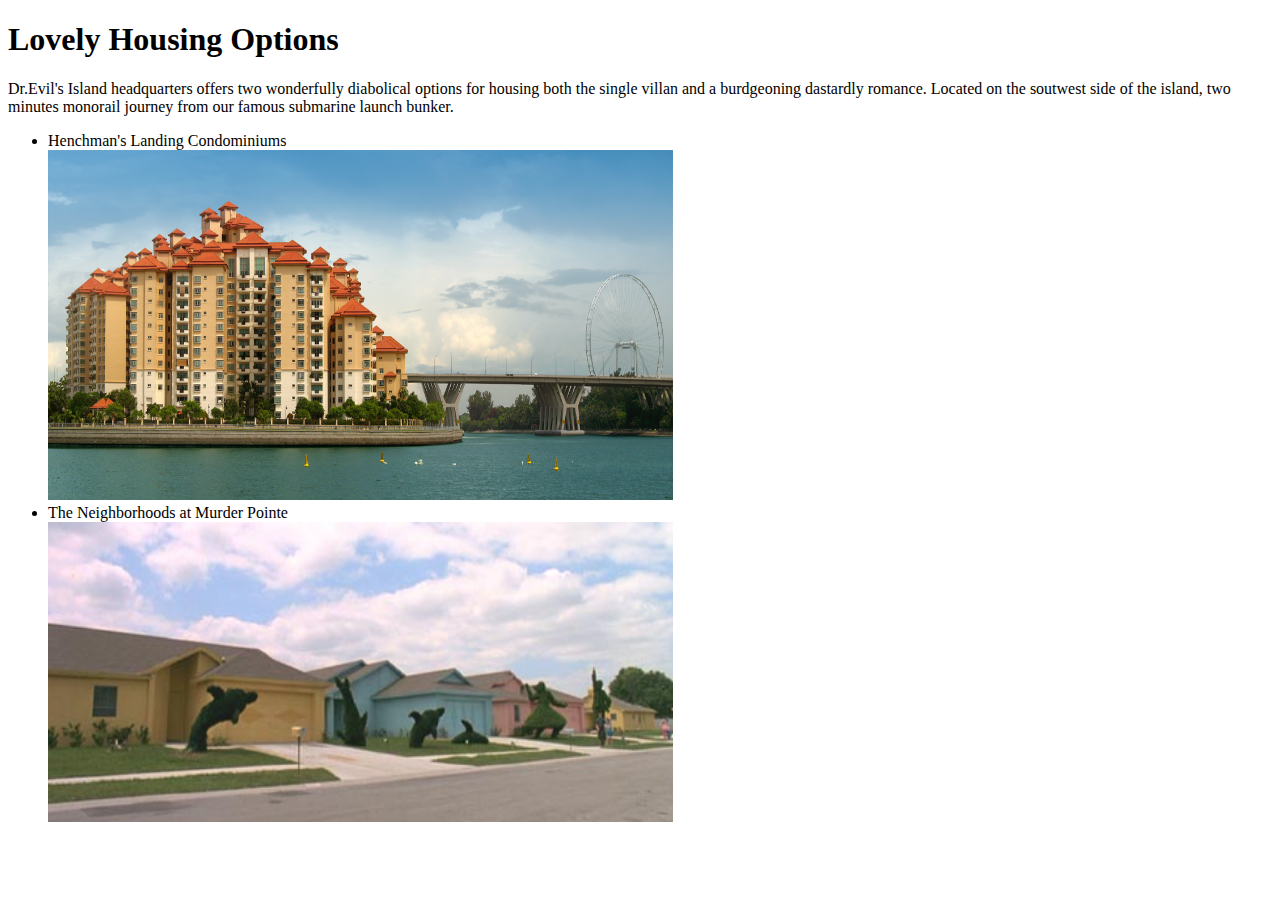
==== acc.html @ 358b89f9 "Acc.html html completed" ====
<!DOCTYPE html>
<html>
  <head>
    <title>HQ Accommodations</title>
    <h1>Lovely Housing Options</h1>
  </head>
  <body>
    <p>Dr.Evil's Island headquarters offers two wonderfully diabolical options for housing both the single villan and a burdgeoning dastardly romance. Located on the soutwest side of the island, two minutes monorail journey from our famous submarine launch bunker.</p>
    <ul>
      <li>Henchman's Landing Condominiums</li>
        <img src="img/condo.jpg" style="width:625px;height:350px;">
      <li>The Neighborhoods at Murder Pointe</li>
        <img src="img/house.jpg" style="width:625px;height:300px;">
    </ul>
  </body>
</html>
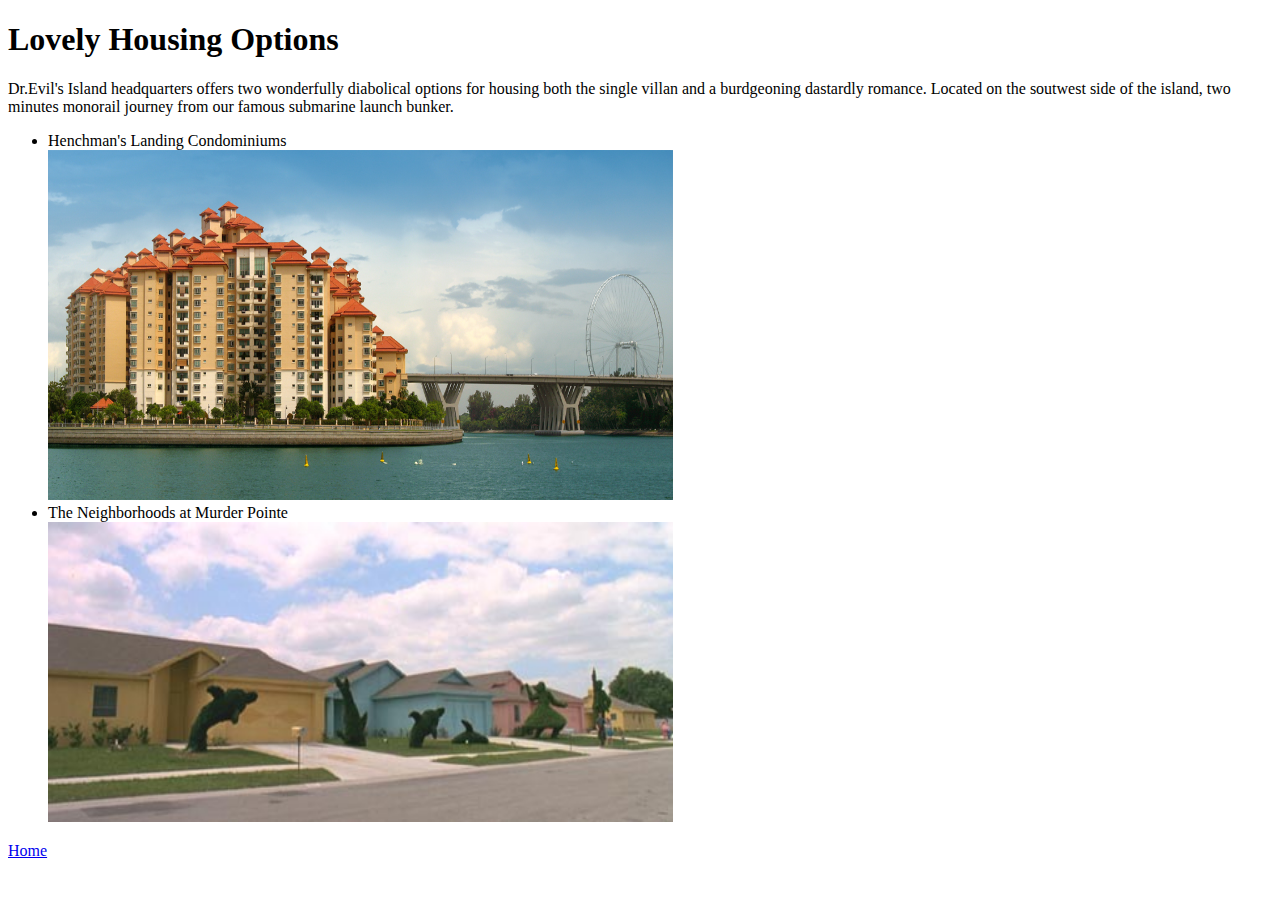
==== commit 2c6d6c05: "home links added to each page" ====
--- a/acc.html
+++ b/acc.html
@@ -12,5 +12,6 @@
       <li>The Neighborhoods at Murder Pointe</li>
         <img src="img/house.jpg" style="width:625px;height:300px;">
     </ul>
+    <a href="index.html">Home</a>
   </body>
 </html>
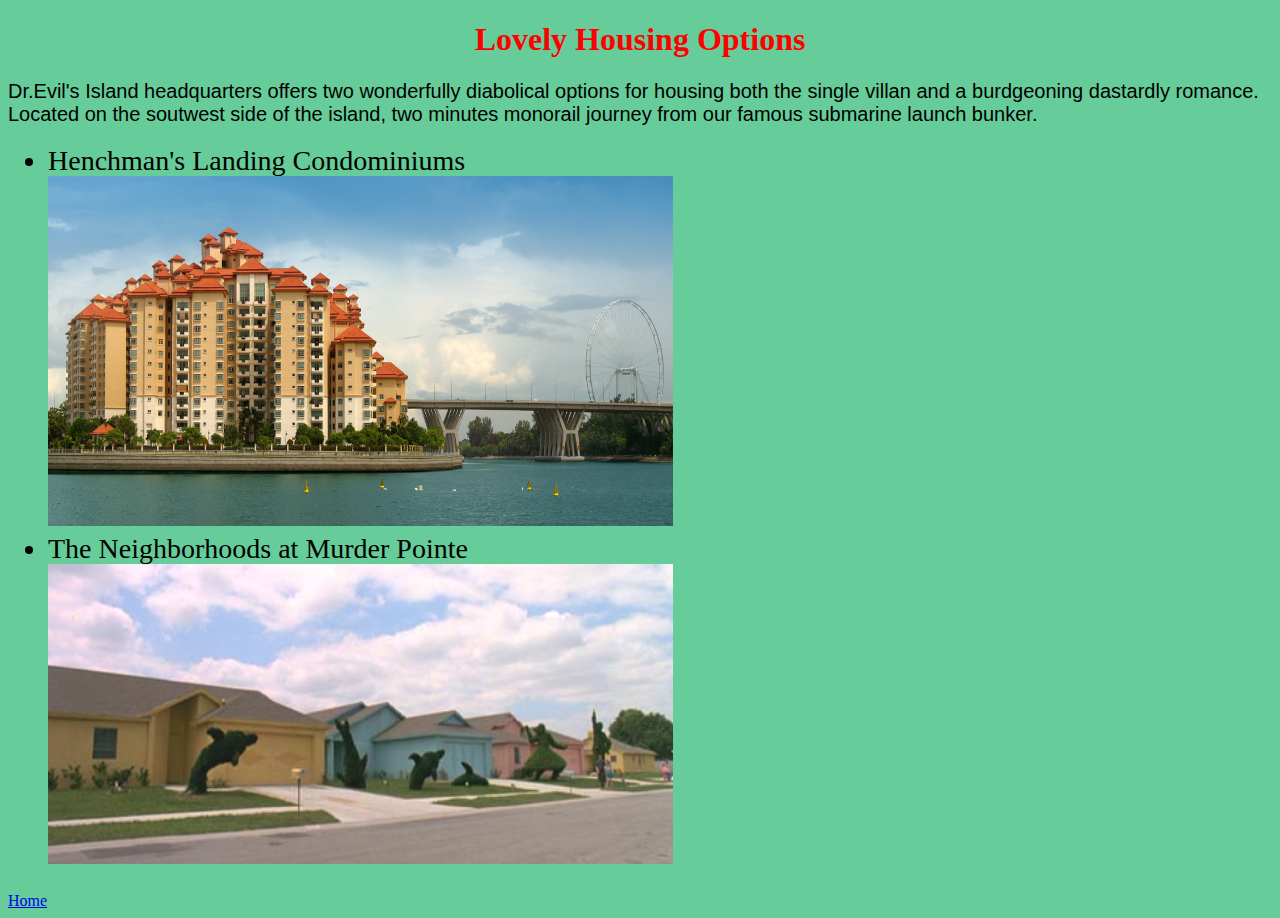
==== commit f0c52a3d: "css blanket added pre branch" ====
--- a/acc.html
+++ b/acc.html
@@ -1,6 +1,7 @@
 <!DOCTYPE html>
 <html>
   <head>
+    <link href="css/style.css" rel="stylesheet" type="text/css">
     <title>HQ Accommodations</title>
     <h1>Lovely Housing Options</h1>
   </head>
--- a/css/style.css
+++ b/css/style.css
@@ -0,0 +1,28 @@
+h1 {
+  color: red;
+  text-align: center;
+}
+
+h2 {
+  font-style: italic;
+  text-align: center;
+  font-weight: lighter;
+}
+
+p {
+  font-family: sans-serif;
+  font-size: 20px;
+}
+
+ul {
+  font-size: 20px;
+  line-height: 30px;
+}
+
+li {
+  font-size: 28px;
+}
+
+body  {
+  background-color: #66cc99;
+}
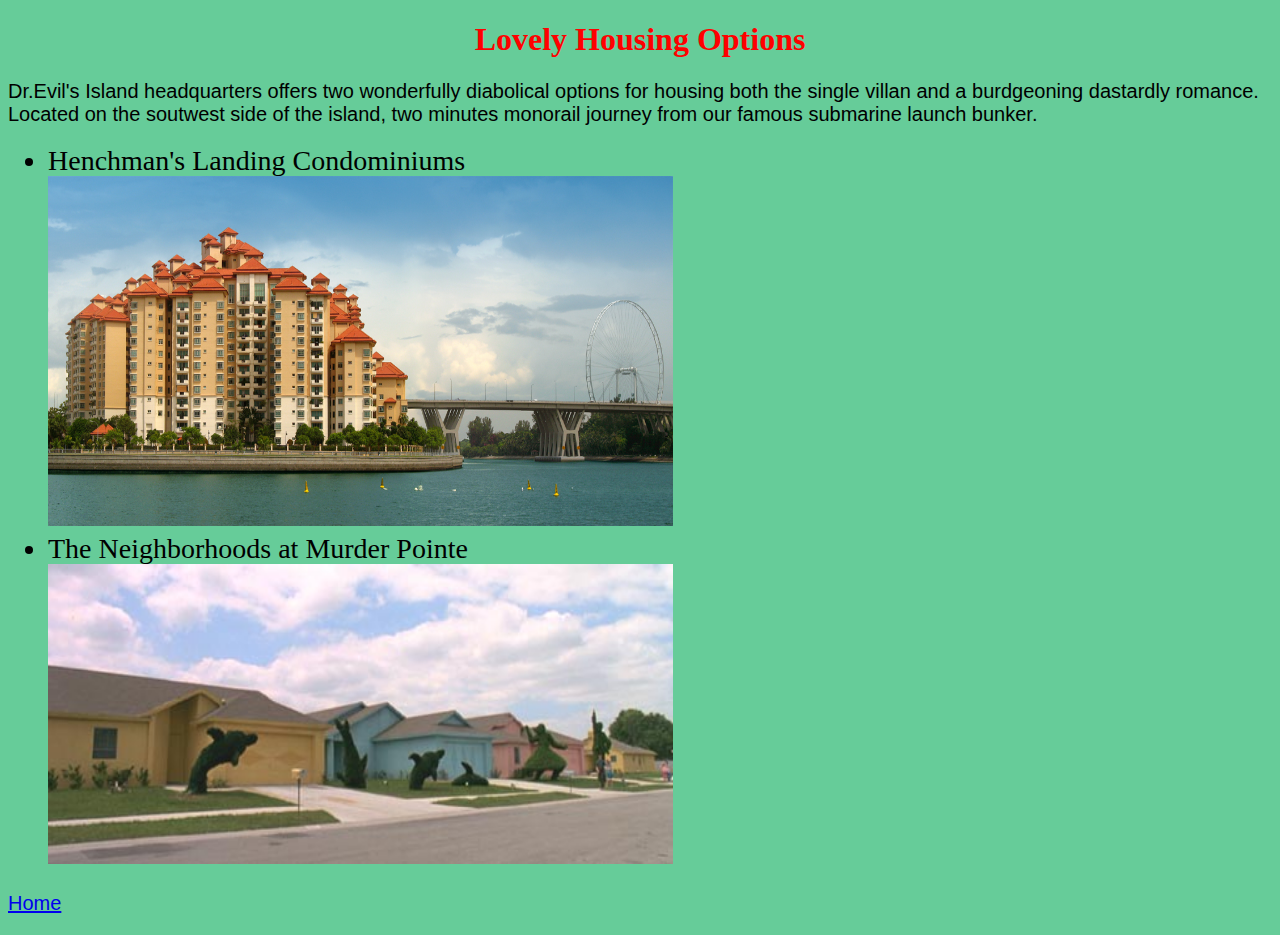
==== commit 7b586564: "styling branch created and adjusted" ====
--- a/acc.html
+++ b/acc.html
@@ -13,6 +13,6 @@
       <li>The Neighborhoods at Murder Pointe</li>
         <img src="img/house.jpg" style="width:625px;height:300px;">
     </ul>
-    <a href="index.html">Home</a>
+    <p><a href="index.html">Home</a></p>
   </body>
 </html>
